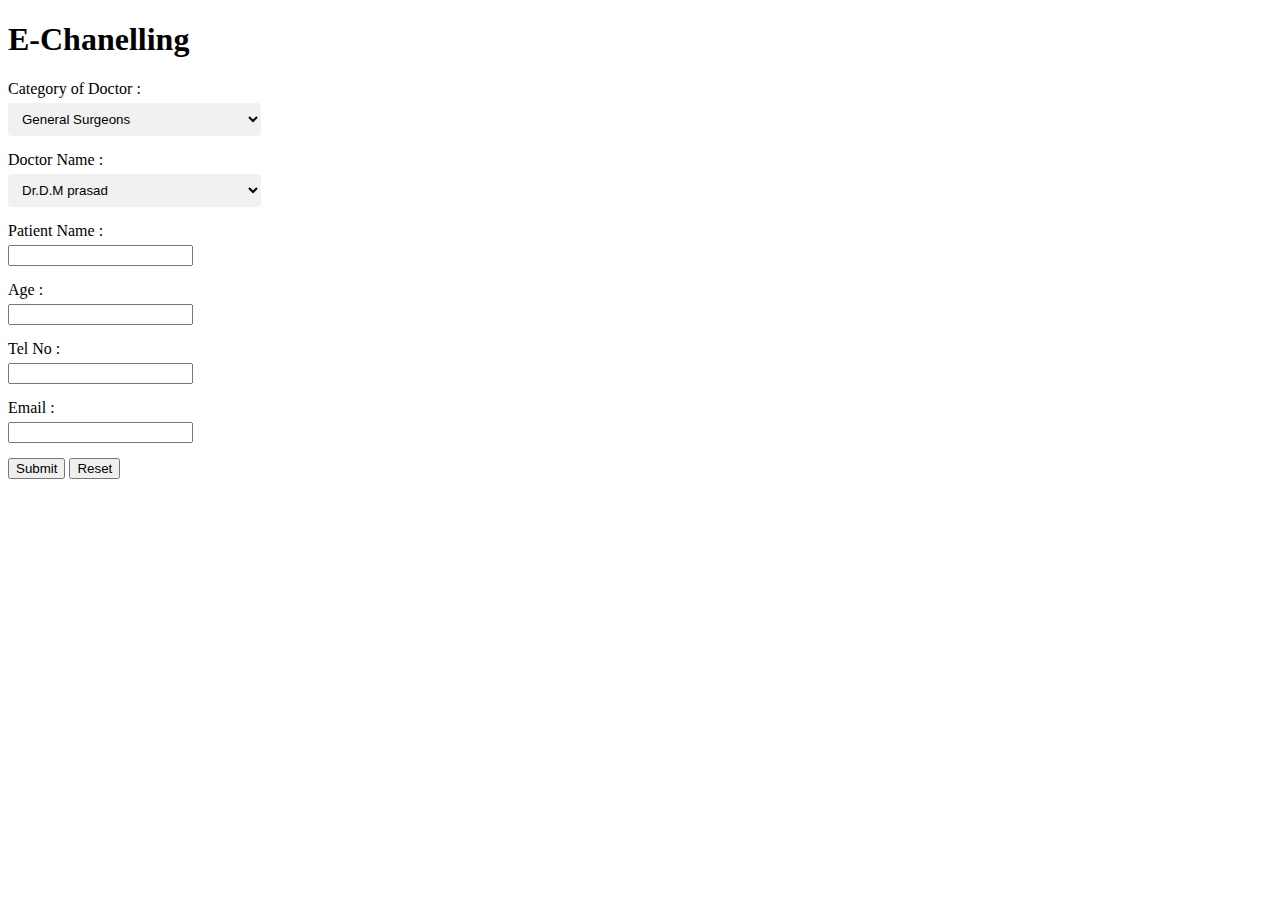
==== E-Chanelling/index.html @ fb4672bc "update" ====
<!DOCTYPE html>
<html lang="en">
<head>
    <title>E-Chanelling</title>
    <link rel="stylesheet" href="eChanelling.css">
</head>
<body>
    <h1>E-Chanelling</h1>

    <div>
        <form action="">
            <div>
                <label for="docType">Category of Doctor :</label> 
                <select name="docType" id="docType" onchange="updateDocType()">
                    <option value="docType-1" id="docType-1">General Surgeons</option>
                    <option value="docType-2" id="docType-2">Cardiac </option>
                    <option value="docType-3" id="docType-3">Dental </option>
                    <option value="docType-4" id="docType-4">Neurology </option>
                    <option value="docType-5" id="docType-5">Orthopaedic </option>
                    <option value="docType-6" id="docType-6">Ophthalmology</option>
                    <option value="docType-7" id="docType-7">Paediatric</option>
                    <option value="docType-8" id="docType-8">Physicians</option>
                    <option value="docType-9" id="docType-9">Respiratory Medicine</option>
                    <option value="docType-10" id="docType-10">Urology</option>
                </select>
            </div>
            
            <div>    
                <label for="">Doctor Name :</label>
                <div id="list-docType-1" class="show">
                    <select name="list-docType-1" >
                        <option value="type1-doc1">Dr.D.M prasad</option>
                        <option value="type1-doc2">Dr.Pathum Premanath</option>
                        <option value="type1-doc3">Dr.(Mrs) Omali wimalarathne </option>
                    </select>
                </div>
                <div id="list-docType-2" class="hide">
                    <select name="list-docType-2" >
                        <option value="type2-doc1">Dr.Thisara Herath</option>
                        <option value="type2-doc2">Dr.(Mrs)Nimali Sanjeewani</option>
                        <option value="type2-doc3">Dr.Rasika Fernando</option>
                    </select>
                </div>
                <div id="list-docType-3" class="hide">
                <select name="list-docType-3" >
                    <option value="type3-doc1">Dr.I.P.Kahawita</option>
                    <option value="type3-doc2">Dr.M.Sheriff</option>
                    
                </select>
                </div>
                <div id="list-docType-4" class="hide">
                    <select name="list-docType-4" >
                        <option value="type4-doc1">Dr.K.Umashankar</option>
                        <option value="type4-doc2">Dr.(Mrs)Renuka Herath</option>
                        
                    </select>
                </div>
                <div id="list-docType-5" class="hide">
                    <select name="list-docType-5" >
                        <option value="type5-doc1">Dr.K.S.Pathinayaka</option>
                        <option value="type5-doc2">Dr.Ravimal Galappaththi</option>
                        <option value="type5-doc3">Dr.M.G.Mafaz</option>
                    </select>
                </div>
                <div id="list-docType-6" class="hide">
                    <select name="list-docType-6" >
                        <option value="type6-doc1">Dr.R.N.Bandara</option>
                        <option value="type6-doc2">Dr.(Mrs)Isanka Thabrew</option>
                        
                    </select>
                </div>
                <div id="list-docType-7" class="hide">
                    <select name="list-docType-7" >
                        <option value="type7-doc1">Dr.J.H.S.Cooray</option>
                        <option value="type7-doc2">Dr.Rasika Samarawikrama</option>
                        
                    </select>
                </div>
                <div id="list-docType-8" class="hide">
                    <select name="list-docType-8" >
                        <option value="type8-doc1">Dr.(Mrs)Sudharma Hewawita</option>
                        <option value="type8-doc2">Prof.R.Wimlarathna</option>
                        <option value="type8-doc3">Dr.Dulip Rajapaksha</option>
                        <option value="type8-doc4">Prof.Menaka Kalupahana</option>
                        <option value="type8-doc5">Dr.Waruna Gunathilaka</option>
                        <option value="type8-doc6">Dr.(Mrs) Thilini Bhagya</option>
                    </select>
                </div>
                <div id="list-docType-9" class="hide">
                    <select name="list-docType-9" >
                        <option value="type9-doc1">Dr.Adithya Jagoda</option>
                        <option value="type9-doc2">Dr.Dushan Jayasekara</option>
                        
                    </select>
                </div>
                <div id="list-docType-10" class="hide">
                    <select name="list-docType-10" >
                        <option value="type10-doc1">Dr.Mihira Bandara</option>
                        <option value="type10-doc2">Dr.(Mrs) Joshiga Raveekumar</option>
                        <option value="type10-doc3">Dr.Ruwan Padmakumara</option>
                    </select>
                </div>
            </div>

            <div>
                <label for="PName">Patient Name :</label>
                <input type="text" id = "pName" name="pName">
            </div>
            <div>
                <label for="age">Age :</label>
                <input type="number" id="">
            </div>
            <div>
                <label for="tel">Tel No :</label>
                <input type="tel" name="" id="">
            </div>
            <div>
                <label for="email">Email :</label>
                <input type="email" name="" id="">
            </div>
            <div>
               <input type="submit" value="Submit">
               <input type="reset"> 
            </div>


        </form>
    </div>
    <script src="eChanelling.js"></script>
</body>
</html>
---- E-Chanelling/eChanelling.css ----
select {
    width: 20%;
    padding: 8px 10px;
    border: none;
    border-radius: 4px;
    background-color:#f1f1f1 ;
    
}
label {
    display: block;
    margin-bottom: 5px;

}

form div {
    margin-bottom: 15px;
}

.hide {
    display: none;
}
.show {
    display: block;
}
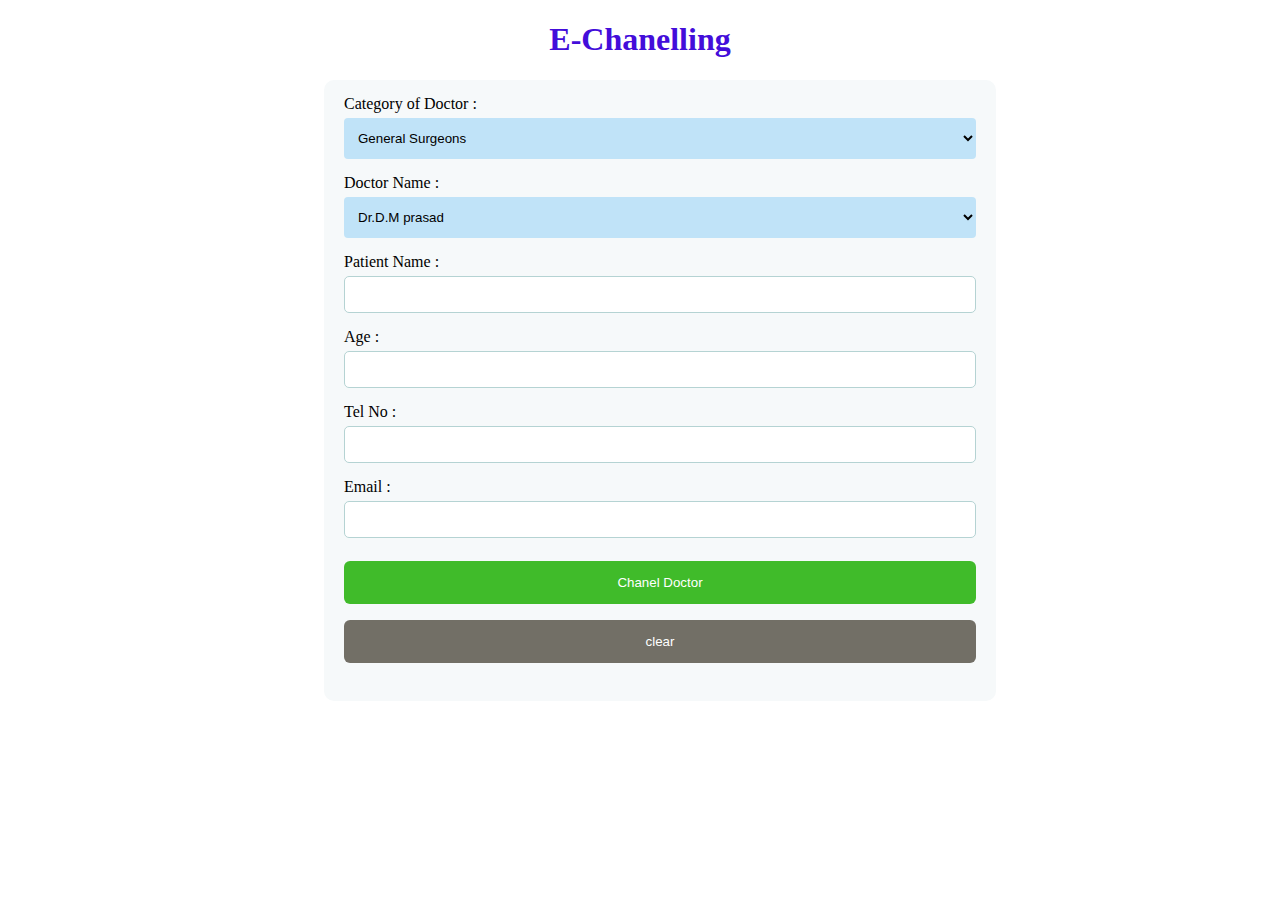
==== commit be1b8cc0: "update" ====
--- a/E-Chanelling/index.html
+++ b/E-Chanelling/index.html
@@ -7,7 +7,7 @@
 <body>
     <h1>E-Chanelling</h1>
 
-    <div>
+    <div id="container">
         <form action="">
             <div>
                 <label for="docType">Category of Doctor :</label> 
@@ -119,8 +119,8 @@
                 <input type="email" name="" id="">
             </div>
             <div>
-               <input type="submit" value="Submit">
-               <input type="reset"> 
+               <input type="submit" value="Chanel Doctor">
+               <input type="reset" value="clear"> 
             </div>
 
 
--- a/E-Chanelling/eChanelling.css
+++ b/E-Chanelling/eChanelling.css
@@ -1,15 +1,66 @@
 select {
-    width: 20%;
-    padding: 8px 10px;
+    width: 100%;
+    padding: 12px 10px;
     border: none;
     border-radius: 4px;
-    background-color:#f1f1f1 ;
+    background-color:#c0e3f8 ;
     
 }
+
 label {
     display: block;
     margin-bottom: 5px;
 
+}
+
+#container {
+    background-color: #f6f9fa;
+    padding: 15px 20px;
+    border-radius: 10px;
+    width: 50%;
+    margin-left: 25%;
+
+}
+input{
+    width: 100%;
+    padding: 10px 0px;
+    border: 1px solid rgb(181, 211, 211);
+    border-radius: 5px;
+    box-sizing: border-box;
+}
+
+input[type=submit]{
+    width: 100%;
+    background-color: rgb(64, 187, 42);
+    color: white;
+    padding: 14px 20px;
+    margin: 8px 0;
+    border: none;
+    border-radius: 6px;
+    cursor: pointer;
+
+}
+input[type=reset]{
+    width: 100%;
+    background-color: rgb(114, 111, 102);
+    color: white;
+    padding: 14px 20px;
+    margin: 8px 0;
+    border: none;
+    border-radius: 6px;
+    cursor: pointer;
+
+}
+input[type=submit]:hover{
+    background-color: rgb(70, 194, 216);
+}
+input[type=reset]:hover{
+    background-color:rgb(70, 194, 216);
+}
+
+h1 {
+    text-align: center;
+    color: rgb(67, 13, 218);
 }
 
 form div {
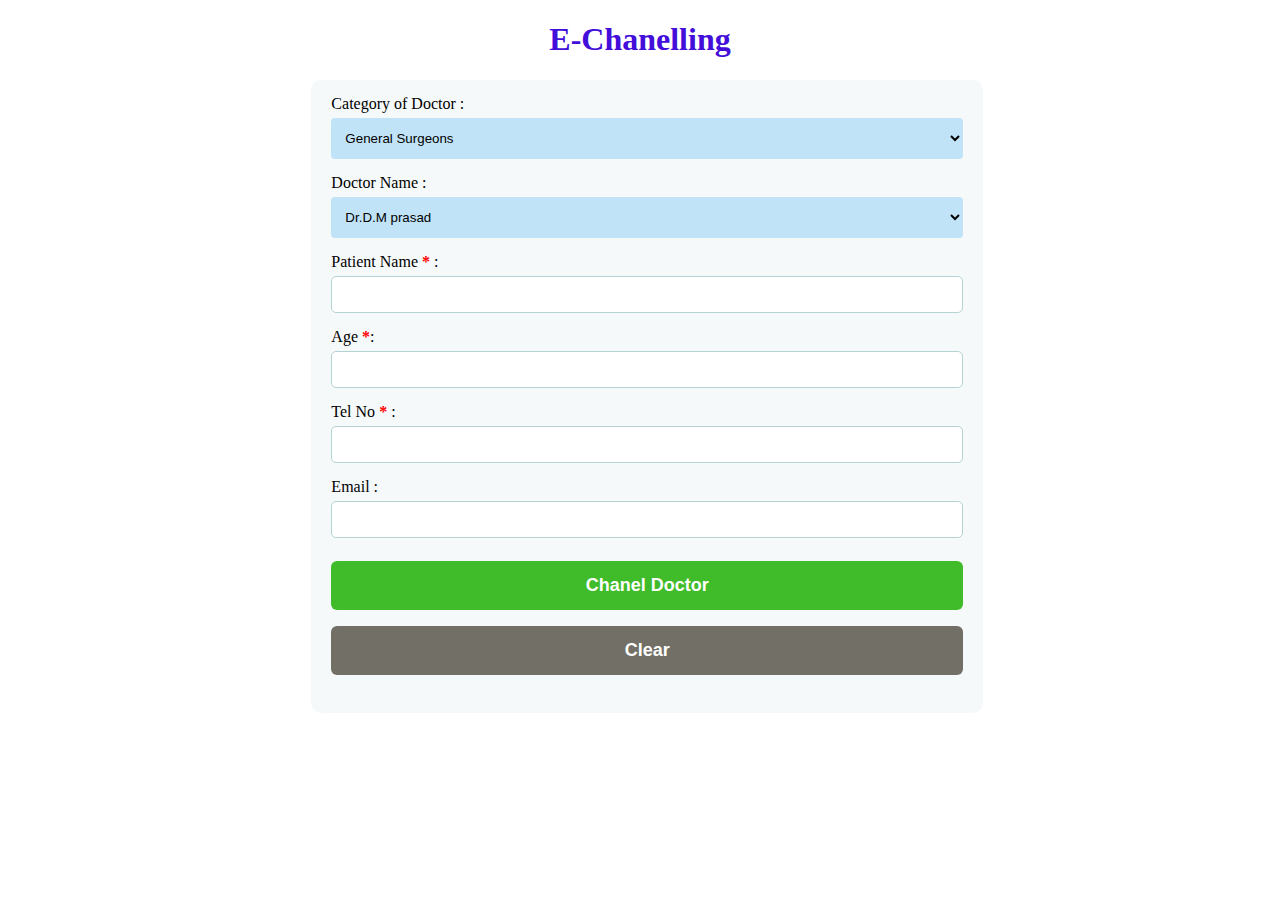
==== commit ad51a584: "form validation and responsive" ====
--- a/E-Chanelling/index.html
+++ b/E-Chanelling/index.html
@@ -1,6 +1,7 @@
 <!DOCTYPE html>
 <html lang="en">
 <head>
+    <meta name="viewport" content="width=device-width, initial-scale=1.0">
     <title>E-Chanelling</title>
     <link rel="stylesheet" href="eChanelling.css">
 </head>
@@ -8,7 +9,7 @@
     <h1>E-Chanelling</h1>
 
     <div id="container">
-        <form action="">
+        <form name="eChanell" onsubmit="return checkForm()">
             <div>
                 <label for="docType">Category of Doctor :</label> 
                 <select name="docType" id="docType" onchange="updateDocType()">
@@ -103,16 +104,16 @@
             </div>
 
             <div>
-                <label for="PName">Patient Name :</label>
+                <label for="pName">Patient Name <span>*</span> :</label>
                 <input type="text" id = "pName" name="pName">
             </div>
             <div>
-                <label for="age">Age :</label>
-                <input type="number" id="">
+                <label for="age">Age <span>*</span>:</label>
+                <input type="number" id="age" name="age">
             </div>
             <div>
-                <label for="tel">Tel No :</label>
-                <input type="tel" name="" id="">
+                <label for="telNo">Tel No <span>*</span> :</label>
+                <input type="tel" name="telNo" id="telNo">
             </div>
             <div>
                 <label for="email">Email :</label>
@@ -120,7 +121,7 @@
             </div>
             <div>
                <input type="submit" value="Chanel Doctor">
-               <input type="reset" value="clear"> 
+               <input type="reset" value="Clear"> 
             </div>
 
 
--- a/E-Chanelling/eChanelling.css
+++ b/E-Chanelling/eChanelling.css
@@ -18,15 +18,44 @@
     padding: 15px 20px;
     border-radius: 10px;
     width: 50%;
-    margin-left: 25%;
+    margin-left: 24%;
+    
+    
 
 }
+
+
+@media only screen and (max-width:800px){
+    /* tablets */
+    #container{
+        width: 80%;
+        margin-left: 8%;
+    }
+
+}
+@media only screen and (max-width:500px){
+    /* mobile phones */
+    #container{
+        width: 88%;
+        margin-left: 1%;
+        
+    }
+
+}
+
+option {
+    font-size: 120%;
+    font-family:'Times New Roman', Times, serif ;
+    
+}
+
 input{
     width: 100%;
-    padding: 10px 0px;
+    padding: 10px 5px;
     border: 1px solid rgb(181, 211, 211);
     border-radius: 5px;
     box-sizing: border-box;
+    
 }
 
 input[type=submit]{
@@ -39,6 +68,10 @@
     border-radius: 6px;
     cursor: pointer;
 
+    text-align: center;
+    font-size: large;
+    font-weight: bold;
+    font-family:'Franklin Gothic Medium', 'Arial Narrow', Arial, sans-serif;
 }
 input[type=reset]{
     width: 100%;
@@ -50,9 +83,15 @@
     border-radius: 6px;
     cursor: pointer;
 
+    text-align: center;
+    font-size: large;
+    font-weight: bold;
+    font-family:'Franklin Gothic Medium', 'Arial Narrow', Arial, sans-serif;
 }
 input[type=submit]:hover{
     background-color: rgb(70, 194, 216);
+    
+    
 }
 input[type=reset]:hover{
     background-color:rgb(70, 194, 216);
@@ -72,4 +111,13 @@
 }
 .show {
     display: block;
+}
+
+.error {
+    border-color: red;
+}
+
+span{
+    color: red;
+    font-weight: bold;
 }